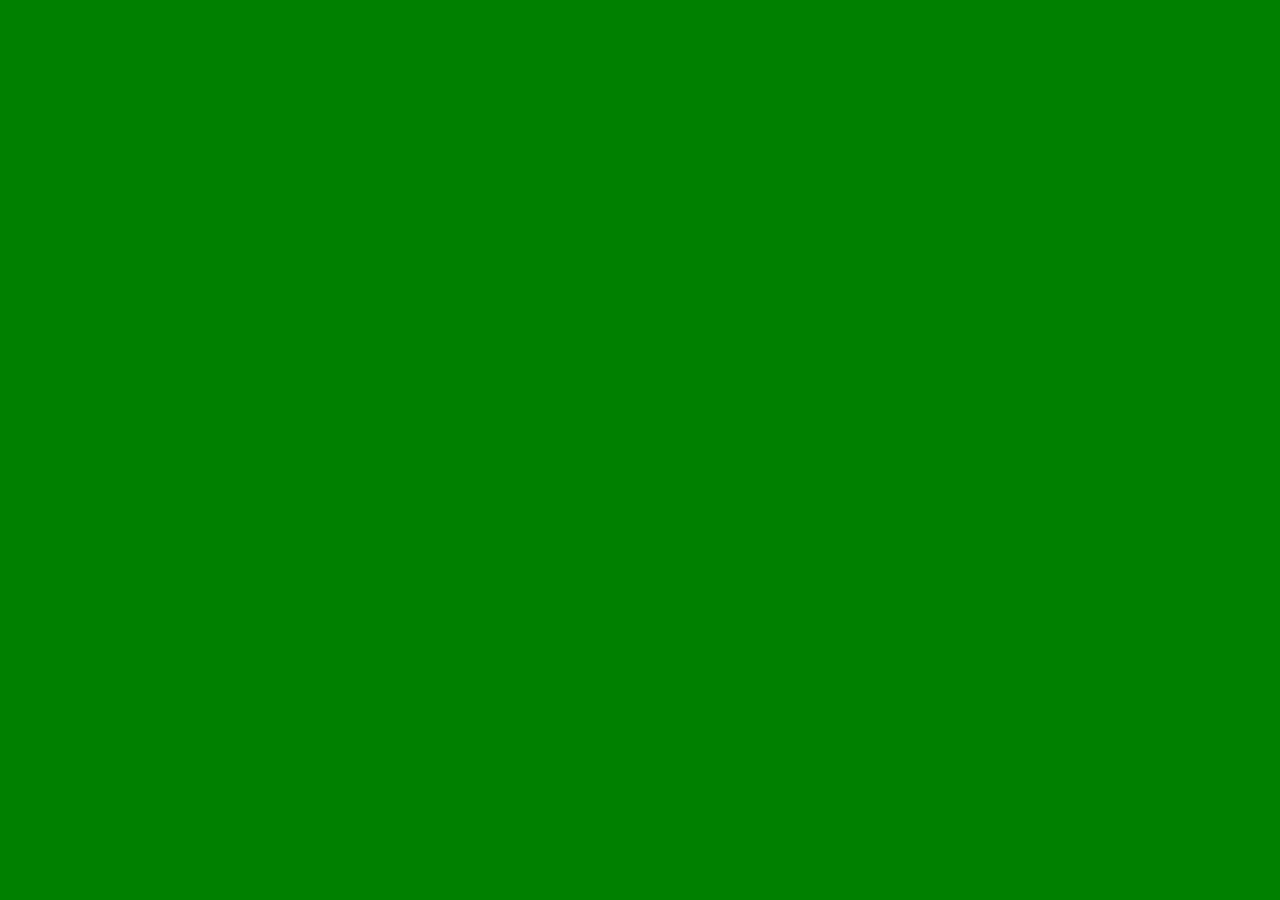
==== index.html @ 94f40d72 "initial commit" ====
<!doctype html>
<html>
  <head>
    <title>Extra Life Alerts</title>
    <script src="app.js"></script>
    <link rel="stylesheet" href="app.css" />
  </head>
  <body>
    <div class="app"></div>
  </body>
</html>
---- app.css ----
body {
  background-color: green;
}
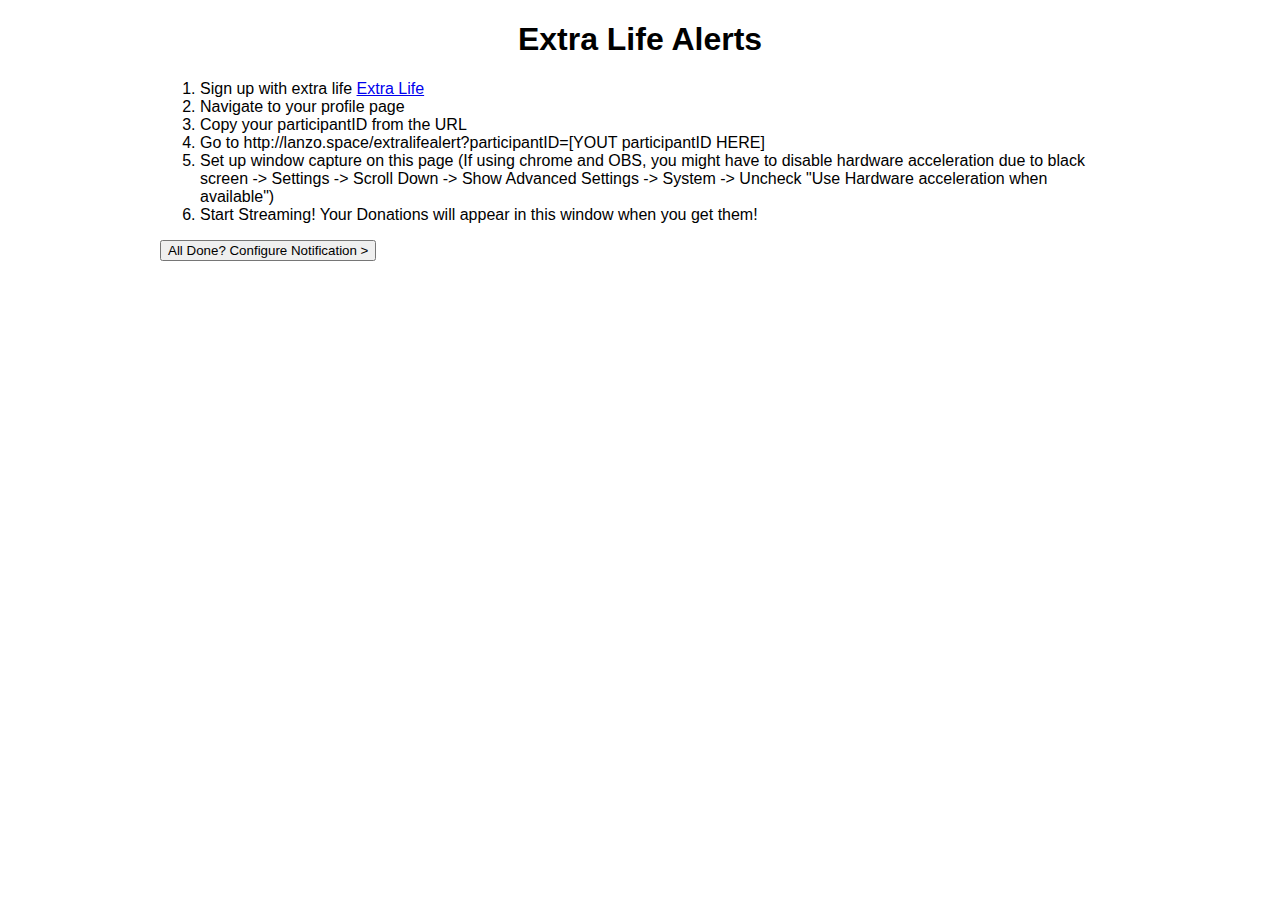
==== commit eceee201: "added render methods and default image/sound" ====
--- a/index.html
+++ b/index.html
@@ -6,6 +6,6 @@
     <link rel="stylesheet" href="app.css" />
   </head>
   <body>
-    <div class="app"></div>
+    <div id="app"></div>
   </body>
 </html>
--- a/app.css
+++ b/app.css
@@ -1,3 +1,15 @@
-body {
-  background-color: green;
+html, body {
+  font-family: Arial;
+  height: 100%;
+  width: 100%;
+  margin: 0;
 }
+
+#app {
+  width: 960px;
+  margin: auto;
+}
+
+#app h1 {
+  text-align: center;
+}
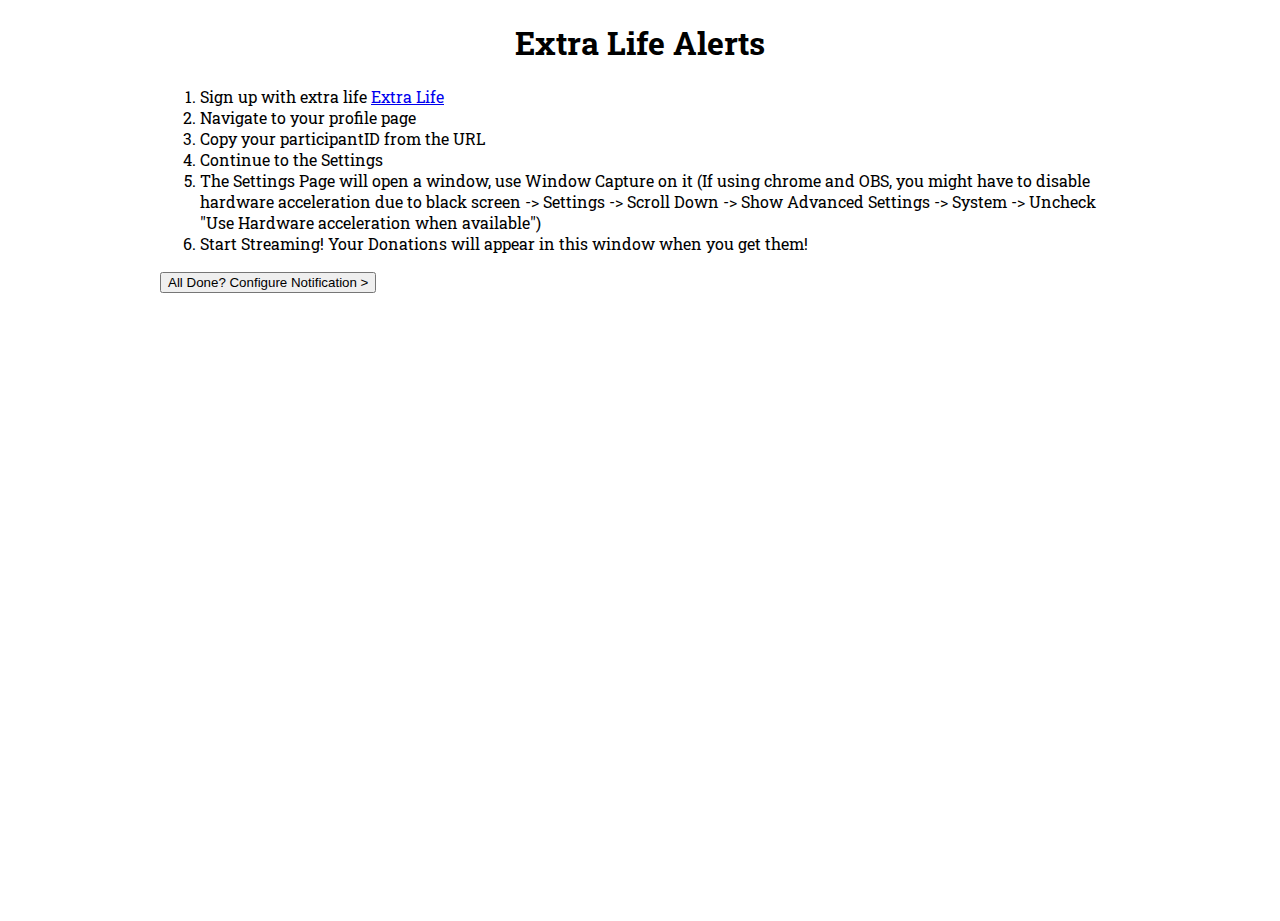
==== commit fdf73a30: "update fonts and styles for alert" ====
--- a/index.html
+++ b/index.html
@@ -4,6 +4,7 @@
     <title>Extra Life Alerts</title>
     <script src="app.js"></script>
     <link rel="stylesheet" href="app.css" />
+    <link href="https://fonts.googleapis.com/css?family=Roboto+Slab" rel="stylesheet">
   </head>
   <body>
     <div id="app"></div>
--- a/app.css
+++ b/app.css
@@ -3,6 +3,7 @@
   height: 100%;
   width: 100%;
   margin: 0;
+  font-family: 'Roboto Slab', serif;
 }
 
 #app {
@@ -13,3 +14,7 @@
 #app h1 {
   text-align: center;
 }
+
+.hidden {
+  display: none;
+}
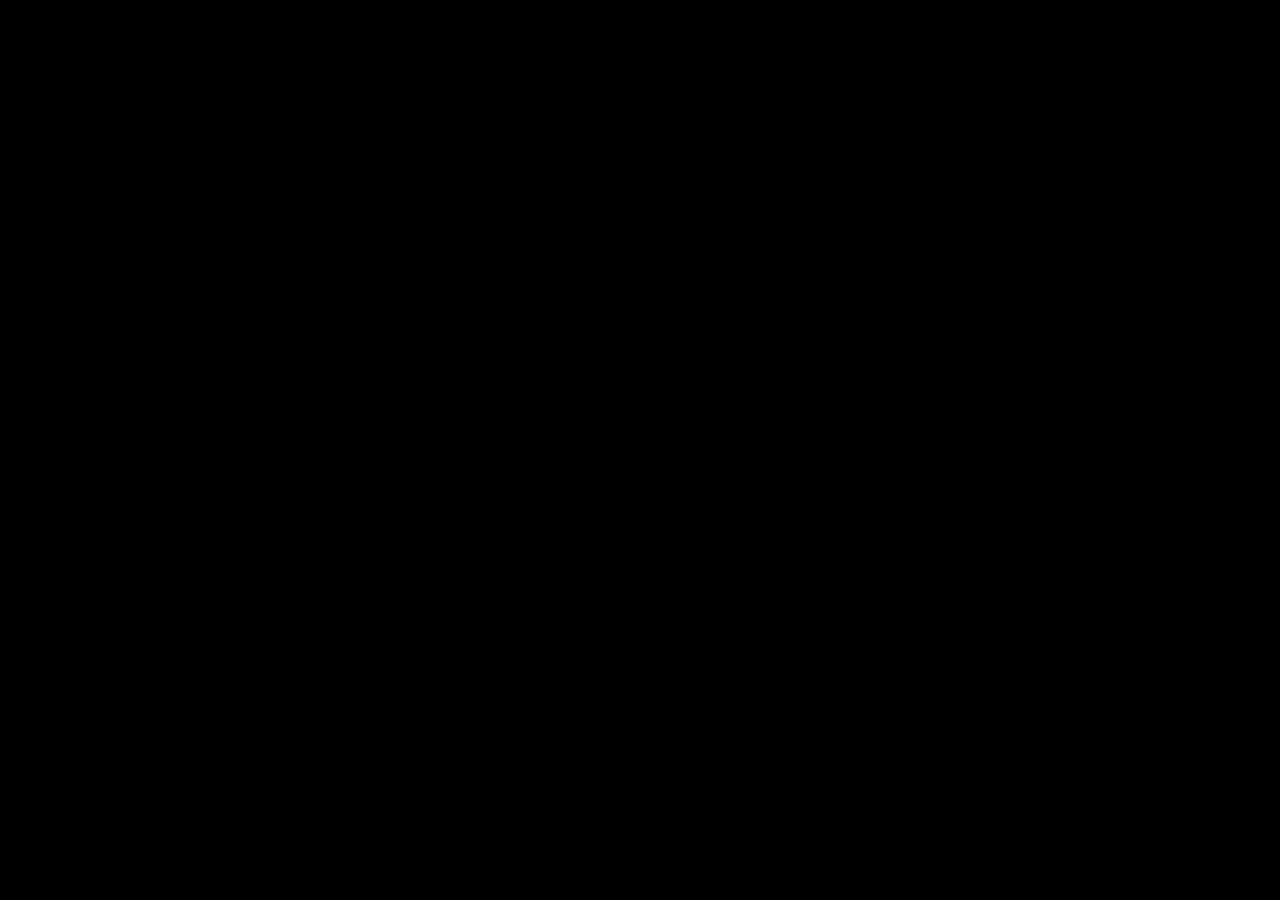
==== commit e8a84a84: "WE ARE NUMBER ONE!" ====
--- a/index.html
+++ b/index.html
@@ -2,11 +2,50 @@
 <html>
   <head>
     <title>Extra Life Alerts</title>
-    <script src="app.js"></script>
-    <link rel="stylesheet" href="app.css" />
-    <link href="https://fonts.googleapis.com/css?family=Roboto+Slab" rel="stylesheet">
+	<style>
+	* { box-sizing: border-box; }
+.video-background {
+  background: #000;
+  position: fixed;
+  top: 0; right: 0; bottom: 0; left: 0;
+  z-index: -99;
+}
+.video-foreground,
+.video-background iframe {
+  position: absolute;
+  top: 0;
+  left: 0;
+  width: 100%;
+  height: 100%;
+  pointer-events: none;
+}
+#vidtop-content {
+	top: 0;
+	color: #fff;
+}
+.vid-info { position: absolute; top: 0; right: 0; width: 33%; background: rgba(0,0,0,0.3); color: #fff; padding: 1rem; font-family: Avenir, Helvetica, sans-serif; }
+.vid-info h1 { font-size: 2rem; font-weight: 700; margin-top: 0; line-height: 1.2; }
+.vid-info a { display: block; color: #fff; text-decoration: none; background: rgba(0,0,0,0.5); transition: .6s background; border-bottom: none; margin: 1rem auto; text-align: center; }
+@media (min-aspect-ratio: 16/9) {
+  .video-foreground { height: 300%; top: -100%; }
+}
+@media (max-aspect-ratio: 16/9) {
+  .video-foreground { width: 300%; left: -100%; }
+}
+@media all and (max-width: 600px) {
+.vid-info { width: 50%; padding: .5rem; }
+.vid-info h1 { margin-bottom: .2rem; }
+}
+@media all and (max-width: 500px) {
+.vid-info .acronym { display: none; }
+}
+	</style>
   </head>
   <body>
-    <div id="app"></div>
+    <div class="video-background">
+    <div class="video-foreground">
+      <iframe src="https://www.youtube.com/embed/PfYnvDL0Qcw?controls=0&showinfo=0&rel=0&autoplay=1&loop=1" frameborder="0" allowfullscreen></iframe>
+    </div>
+  </div>
   </body>
 </html>
